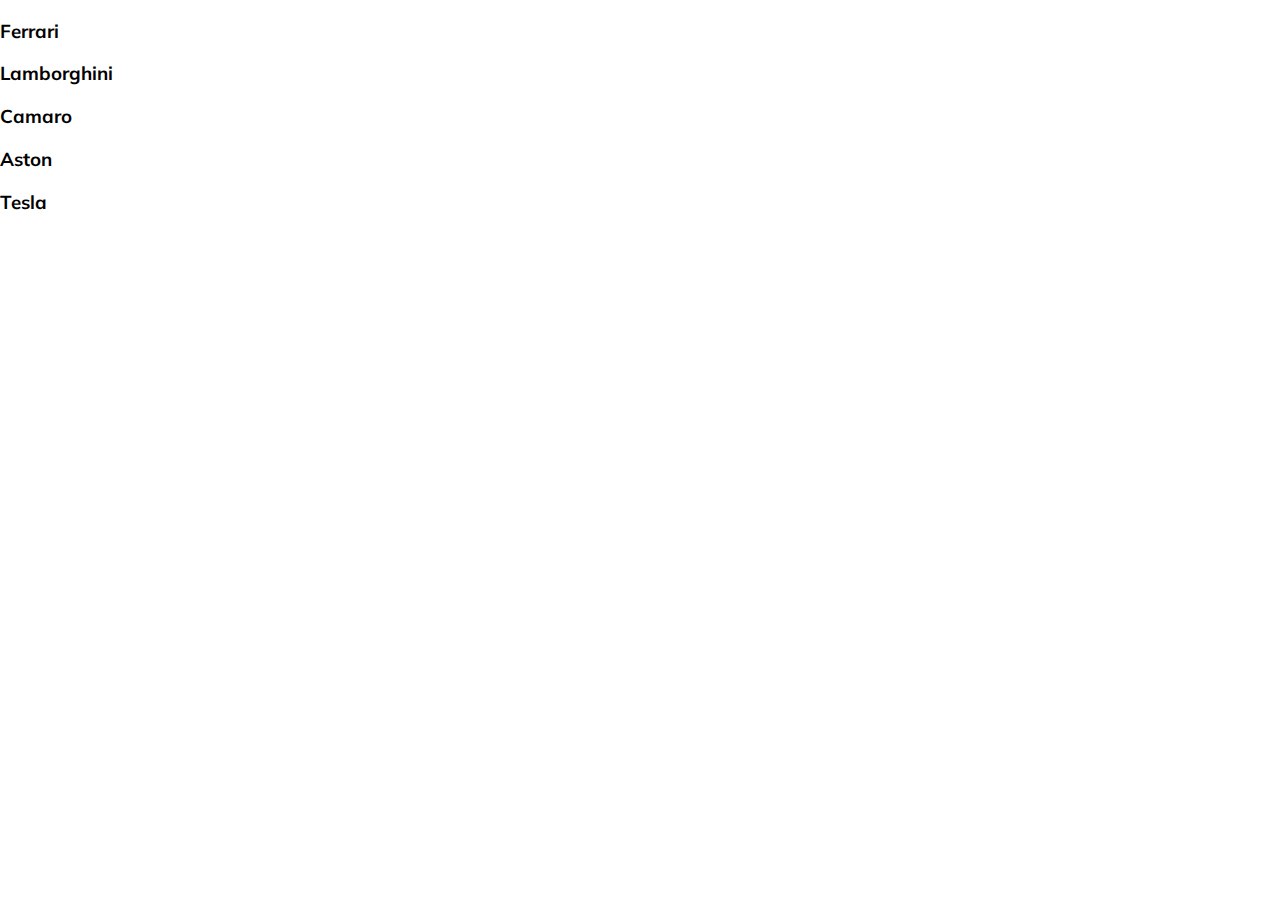
==== 01_cards/index.html @ 44ee5bf3 "base files cards" ====
<!DOCTYPE html>
<html lang="en">
<head>
  <meta charset="UTF-8" />
  <meta name="viewport" content="width=device-width, initial-scale=1.0" />
  <link rel="stylesheet" href="styles.css" />
  <title>Карточки | Проект 1</title>
</head>
<body>
<div class="container">
  <div
      class="slide"
      style="background-image: url('https://images.unsplash.com/photo-1583121274602-3e2820c69888?ixid=MnwxMjA3fDB8MHxwaG90by1wYWdlfHx8fGVufDB8fHx8&ixlib=rb-1.2.1&auto=format&fit=crop&w=1650&q=80');"
  >
    <h3>Ferrari</h3>
  </div>
  <div
      class="slide"
      style="
          background-image: url('https://images.unsplash.com/photo-1573950940509-d924ee3fd345?ixlib=rb-1.2.1&ixid=MnwxMjA3fDB8MHxwaG90by1wYWdlfHx8fGVufDB8fHx8&auto=format&fit=crop&w=1696&q=80');
        "
  >
    <h3>Lamborghini</h3>
  </div>
  <div
      class="slide"
      style="
          background-image: url('https://images.unsplash.com/photo-1492144534655-ae79c964c9d7?ixlib=rb-1.2.1&ixid=MnwxMjA3fDB8MHxwaG90by1wYWdlfHx8fGVufDB8fHx8&auto=format&fit=crop&w=1694&q=80');
        "
  >
    <h3>Camaro</h3>
  </div>
  <div
      class="slide"
      style="
          background-image: url('https://images.unsplash.com/photo-1535732820275-9ffd998cac22?ixlib=rb-1.2.1&ixid=MnwxMjA3fDB8MHxwaG90by1wYWdlfHx8fGVufDB8fHx8&auto=format&fit=crop&w=1650&q=80');
        "
  >
    <h3>Aston</h3>
  </div>
  <div
      class="slide"
      style="
          background-image: url('https://images.unsplash.com/photo-1554744512-d6c603f27c54?ixid=MnwxMjA3fDB8MHxwaG90by1wYWdlfHx8fGVufDB8fHx8&ixlib=rb-1.2.1&auto=format&fit=crop&w=1650&q=80');
        "
  >
    <h3>Tesla</h3>
  </div>
</div>
</body>
</html>
---- 01_cards/styles.css ----
@import url('https://fonts.googleapis.com/css?family=Muli&display=swap'); 

* {
  box-sizing: border-box;
}

body {
  font-family: 'Muli', sans-serif;
  overflow: hidden;
  margin: 0;
}
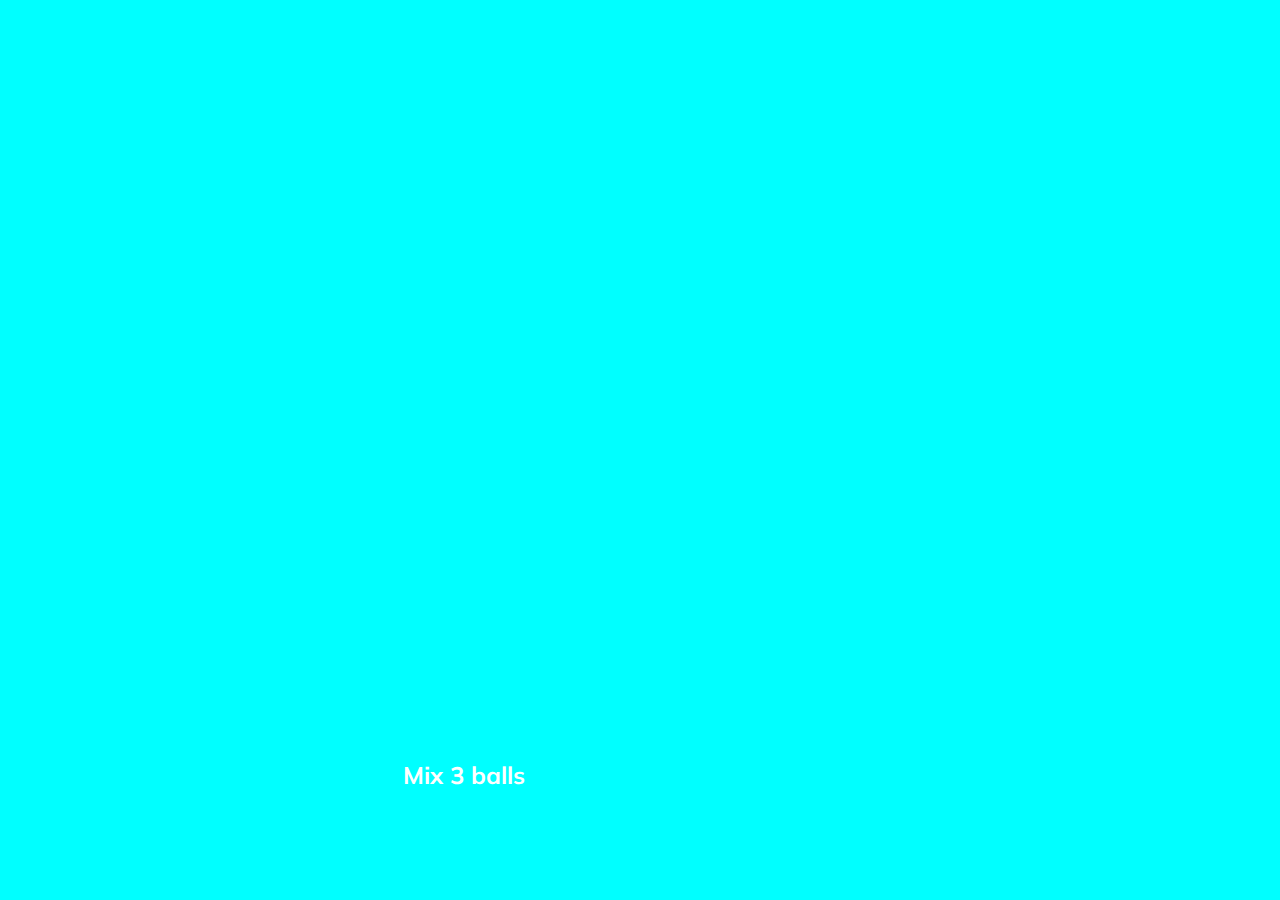
==== commit a204dec2: "finished task of cards" ====
--- a/01_cards/index.html
+++ b/01_cards/index.html
@@ -10,42 +10,43 @@
 <div class="container">
   <div
       class="slide"
-      style="background-image: url('https://images.unsplash.com/photo-1583121274602-3e2820c69888?ixid=MnwxMjA3fDB8MHxwaG90by1wYWdlfHx8fGVufDB8fHx8&ixlib=rb-1.2.1&auto=format&fit=crop&w=1650&q=80');"
+      style="background-image: url('https://images.unsplash.com/photo-1563252781-2f76e089e889?ixid=MnwxMjA3fDB8MHxwaG90by1wYWdlfHx8fGVufDB8fHx8&ixlib=rb-1.2.1&auto=format&fit=crop&w=1470&q=80');"
   >
-    <h3>Ferrari</h3>
+    <h3>Vanilla and Chocolate</h3>
   </div>
   <div
       class="slide"
       style="
-          background-image: url('https://images.unsplash.com/photo-1573950940509-d924ee3fd345?ixlib=rb-1.2.1&ixid=MnwxMjA3fDB8MHxwaG90by1wYWdlfHx8fGVufDB8fHx8&auto=format&fit=crop&w=1696&q=80');
+          background-image: url('https://images.unsplash.com/photo-1560801619-01d71da0f70c?ixid=MnwxMjA3fDB8MHxwaG90by1wYWdlfHx8fGVufDB8fHx8&ixlib=rb-1.2.1&auto=format&fit=crop&w=1470&q=80');
         "
   >
-    <h3>Lamborghini</h3>
+    <h3>So much tastes</h3>
   </div>
   <div
       class="slide"
       style="
-          background-image: url('https://images.unsplash.com/photo-1492144534655-ae79c964c9d7?ixlib=rb-1.2.1&ixid=MnwxMjA3fDB8MHxwaG90by1wYWdlfHx8fGVufDB8fHx8&auto=format&fit=crop&w=1694&q=80');
+          background-image: url('https://images.unsplash.com/photo-1517093157656-b9eccef91cb1?ixid=MnwxMjA3fDB8MHxwaG90by1wYWdlfHx8fGVufDB8fHx8&ixlib=rb-1.2.1&auto=format&fit=crop&w=1471&q=80');
         "
   >
-    <h3>Camaro</h3>
+    <h3>Cherry</h3>
+  </div>
+  <div
+      class="slide active"
+      style="
+          background-image: url('https://images.unsplash.com/photo-1579954115563-e72bf1381629?ixid=MnwxMjA3fDB8MHxwaG90by1wYWdlfHx8fGVufDB8fHx8&ixlib=rb-1.2.1&auto=format&fit=crop&w=1470&q=80');
+        "
+  >
+    <h3>Mix 3 balls</h3>
   </div>
   <div
       class="slide"
       style="
-          background-image: url('https://images.unsplash.com/photo-1535732820275-9ffd998cac22?ixlib=rb-1.2.1&ixid=MnwxMjA3fDB8MHxwaG90by1wYWdlfHx8fGVufDB8fHx8&auto=format&fit=crop&w=1650&q=80');
+          background-image: url('https://images.unsplash.com/photo-1602492383546-6f5a348c2a0b?ixid=MnwxMjA3fDB8MHxwaG90by1wYWdlfHx8fGVufDB8fHx8&ixlib=rb-1.2.1&auto=format&fit=crop&w=1472&q=80');
         "
   >
-    <h3>Aston</h3>
-  </div>
-  <div
-      class="slide"
-      style="
-          background-image: url('https://images.unsplash.com/photo-1554744512-d6c603f27c54?ixid=MnwxMjA3fDB8MHxwaG90by1wYWdlfHx8fGVufDB8fHx8&ixlib=rb-1.2.1&auto=format&fit=crop&w=1650&q=80');
-        "
-  >
-    <h3>Tesla</h3>
+    <h3>New yellow taste</h3>
   </div>
 </div>
+<script src="app.js"></script>
 </body>
 </html>
--- a/01_cards/styles.css
+++ b/01_cards/styles.css
@@ -6,6 +6,53 @@
 
 body {
   font-family: 'Muli', sans-serif;
+  background-color: cyan;
   overflow: hidden;
   margin: 0;
+  height: 100vh;
+  display: flex;
+  justify-content: center;
+  align-items: center;
+}
+
+.container {
+  width: 100%;
+  display: flex;
+  padding: 0 20px;
+}
+
+.slide {
+  height: 80vh;
+  border-radius: 20px;
+  margin: 20px;
+  cursor: pointer;
+  color: #fff;
+  flex: 1; /*первая цифра-flex-grow, вторая- flex-shrink, третья - flex-basis*/
+  background-size: cover; /*Масштабирует изображение как можно больше c сохранением пропорций изображения
+  (изображение не становится сплющенным). Когда изображение и контейнер имеют разные размеры, изображение
+  обрезается либо влево / вправо, либо сверху / снизу.*/
+  background-position: center;
+  background-repeat: no-repeat;
+  position: relative;
+  /*Анимация ячейки*/
+  transition: all 500ms ease-in-out;
+}
+
+.slide h3 {
+  position: absolute;
+  font-size: 24px;
+  bottom: 20px;
+  left: 20px;
+  margin: 0;
+  opacity: 0;
+}
+
+.slide.active {
+  flex: 10;
+}
+
+.slide.active h3 {
+  opacity: 1;
+  /*Анимация текста*/
+  transition: opacity 0.3s ease-in 0.4s; /*какое св-во, сколько времени, какая функция, задержка */
 }